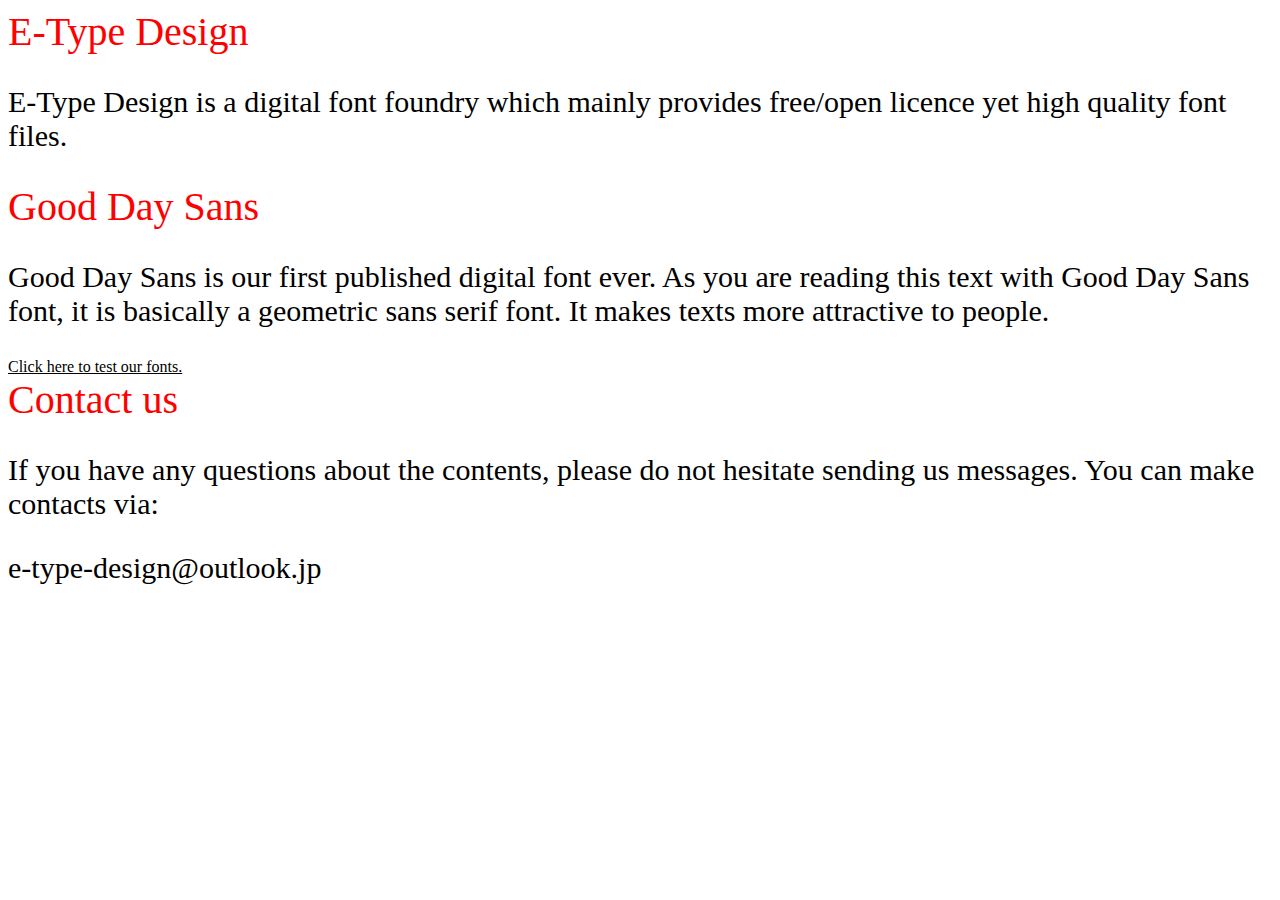
==== index.html @ 1e694cbf "Update index.html" ====
<html>
<head>
<meta charset="utf-8">
<link rel="stylesheet" href="https://k-e034.github.io/E-Type-Design/foundamental.css" type="text/css">
<title>E-Type Design</title>
</head>

<body>
<h1>E-Type Design</h1>
<p> E-Type Design is a digital font foundry which mainly provides free/open licence yet high quality font files.</p>
<h2>Good Day Sans</h2>
<p> Good Day Sans is our first published digital font ever. As you are reading this text with Good Day Sans font, it is basically a geometric sans serif font. It makes texts more attractive to people.</p> 
<div>
<a href="https://github.com/k-e034/E-Type-Design/typetester.html">Click here to test our fonts.</a>
</div>
<h3>Contact us</h3>
<p>  
If you have any questions about the contents, please do not hesitate sending us messages. You can make contacts via:
</p>
<div class="center">e-type-design@outlook.jp</div>
</body>
</html>
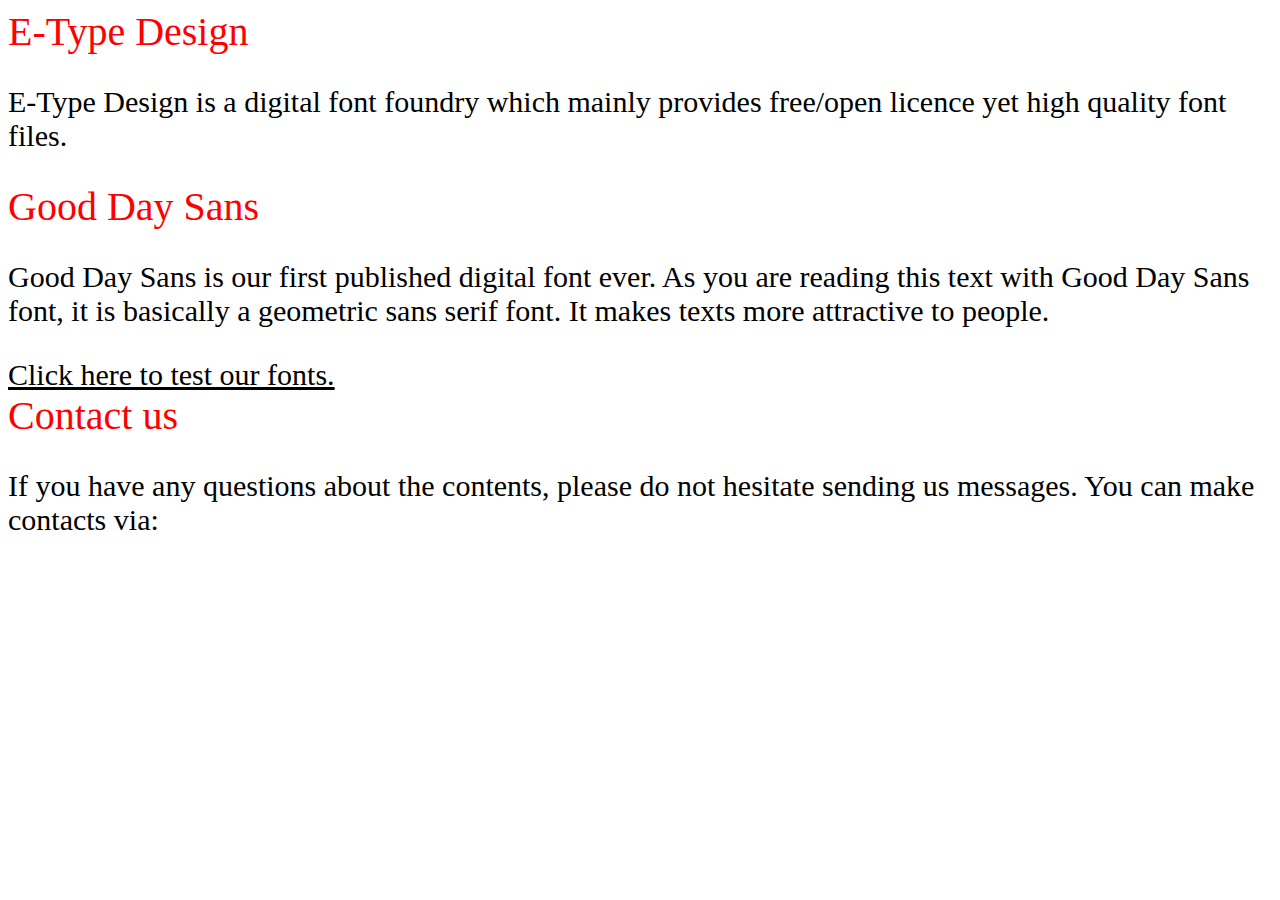
==== commit 1aa19bc5: "Update index.html" ====
--- a/index.html
+++ b/index.html
@@ -1,22 +1,22 @@
-<html>
-<head>
-<meta charset="utf-8">
-<link rel="stylesheet" href="https://k-e034.github.io/E-Type-Design/foundamental.css" type="text/css">
-<title>E-Type Design</title>
-</head>
-
-<body>
-<h1>E-Type Design</h1>
-<p> E-Type Design is a digital font foundry which mainly provides free/open licence yet high quality font files.</p>
-<h2>Good Day Sans</h2>
-<p> Good Day Sans is our first published digital font ever. As you are reading this text with Good Day Sans font, it is basically a geometric sans serif font. It makes texts more attractive to people.</p> 
-<div>
-<a href="https://github.com/k-e034/E-Type-Design/typetester.html">Click here to test our fonts.</a>
-</div>
-<h3>Contact us</h3>
-<p>  
-If you have any questions about the contents, please do not hesitate sending us messages. You can make contacts via:
-</p>
-<div class="center">e-type-design@outlook.jp</div>
-</body>
-</html>
+<html>
+<head>
+<meta charset="utf-8">
+<link rel="stylesheet" href="https://k-e034.github.io/E-Type-Design/css/foundamental.css" type="text/css">
+<title>E-Type Design</title>
+</head>
+
+<body>
+<h1>E-Type Design</h1>
+<p> E-Type Design is a digital font foundry which mainly provides free/open licence yet high quality font files.</p>
+<h2>Good Day Sans</h2>
+<p> Good Day Sans is our first published digital font ever. As you are reading this text with Good Day Sans font, it is basically a geometric sans serif font. It makes texts more attractive to people.</p> 
+<div>
+<a href="https://k-e034.github.io/E-Type-Design/html/typetester.html">Click here to test our fonts.</a>
+</div>
+<h3>Contact us</h3>
+<p>  
+If you have any questions about the contents, please do not hesitate sending us messages. You can make contacts via:
+</p>
+<a href="mailto:e-type-design@outlook.jp">
+</body>
+</html>
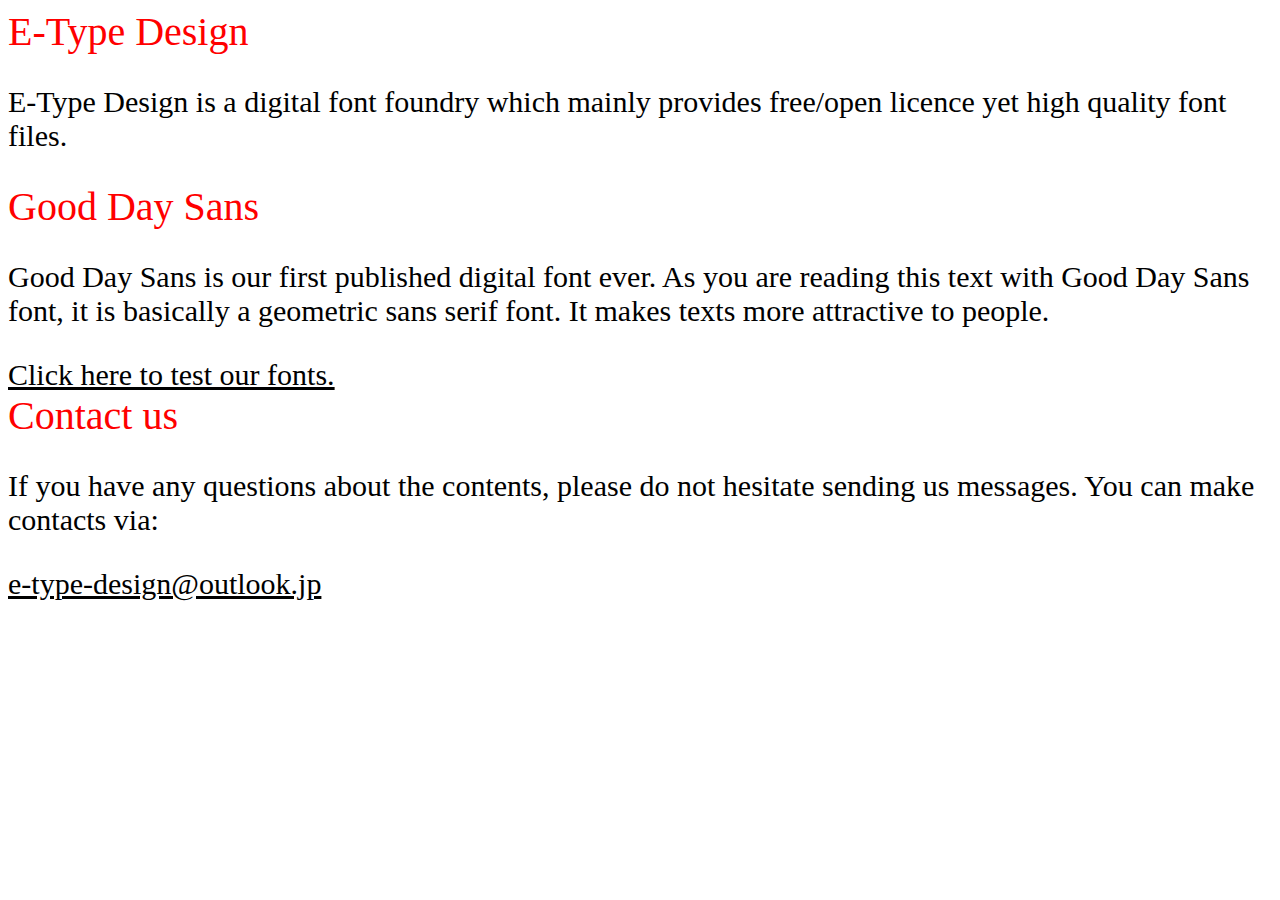
==== commit 1d7824cc: "Update index.html" ====
--- a/index.html
+++ b/index.html
@@ -17,6 +17,6 @@
 <p>  
 If you have any questions about the contents, please do not hesitate sending us messages. You can make contacts via:
 </p>
-<a href="mailto:e-type-design@outlook.jp">
+<a href="mailto:e-type-design@outlook.jp"> e-type-design@outlook.jp</a>
 </body>
 </html>
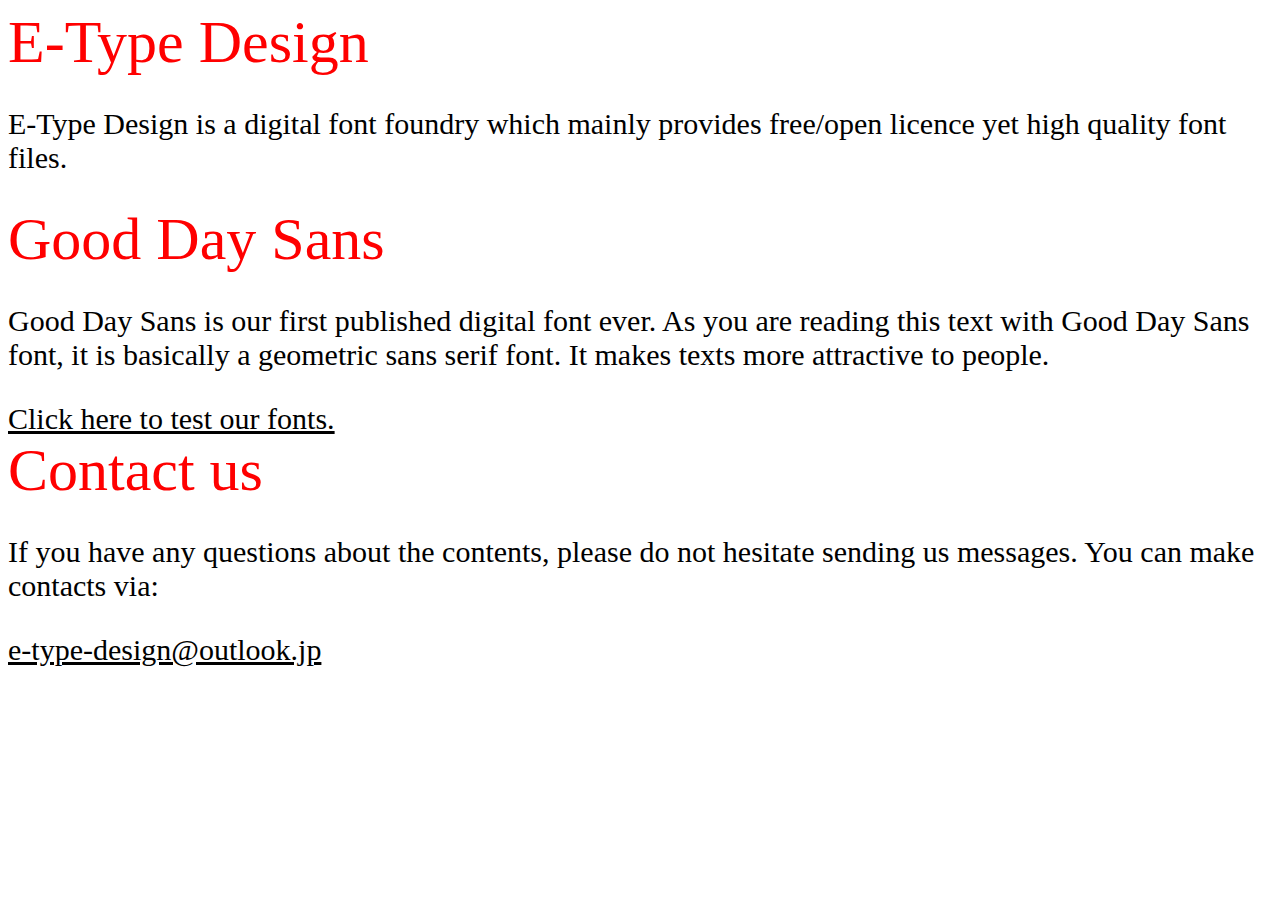
==== commit a2a4b2a4: "Update index.html" ====
--- a/index.html
+++ b/index.html
@@ -1,7 +1,7 @@
 <html>
 <head>
 <meta charset="utf-8">
-<link rel="stylesheet" href="https://k-e034.github.io/E-Type-Design/css/foundamental.css" type="text/css">
+<link rel="stylesheet" href="https://k-e034.github.io/E-Type-Design/css/fundamental.css" type="text/css">
 <title>E-Type Design</title>
 </head>
 
@@ -17,6 +17,6 @@
 <p>  
 If you have any questions about the contents, please do not hesitate sending us messages. You can make contacts via:
 </p>
-<a href="mailto:e-type-design@outlook.jp"> e-type-design@outlook.jp</a>
+<a href="mailto:e-type-design@outlook.jp">e-type-design@outlook.jp</a>
 </body>
 </html>
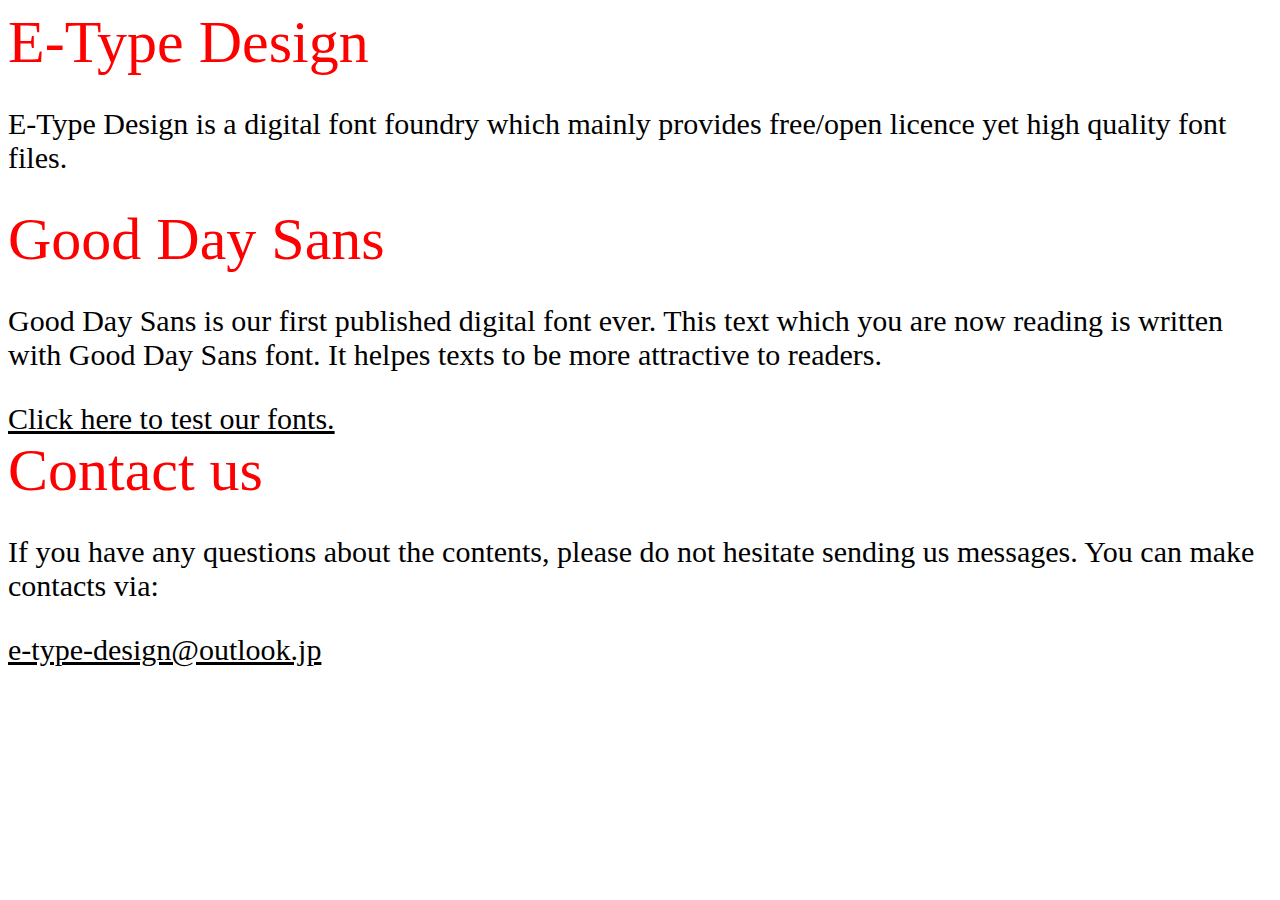
==== commit b90d602d: "Update index.html" ====
--- a/index.html
+++ b/index.html
@@ -9,7 +9,7 @@
 <h1>E-Type Design</h1>
 <p> E-Type Design is a digital font foundry which mainly provides free/open licence yet high quality font files.</p>
 <h2>Good Day Sans</h2>
-<p> Good Day Sans is our first published digital font ever. As you are reading this text with Good Day Sans font, it is basically a geometric sans serif font. It makes texts more attractive to people.</p> 
+<p> Good Day Sans is our first published digital font ever. This text which you are now reading is written with Good Day Sans font. It helpes texts to be more attractive to readers.</p> 
 <div>
 <a href="https://k-e034.github.io/E-Type-Design/html/typetester.html">Click here to test our fonts.</a>
 </div>
